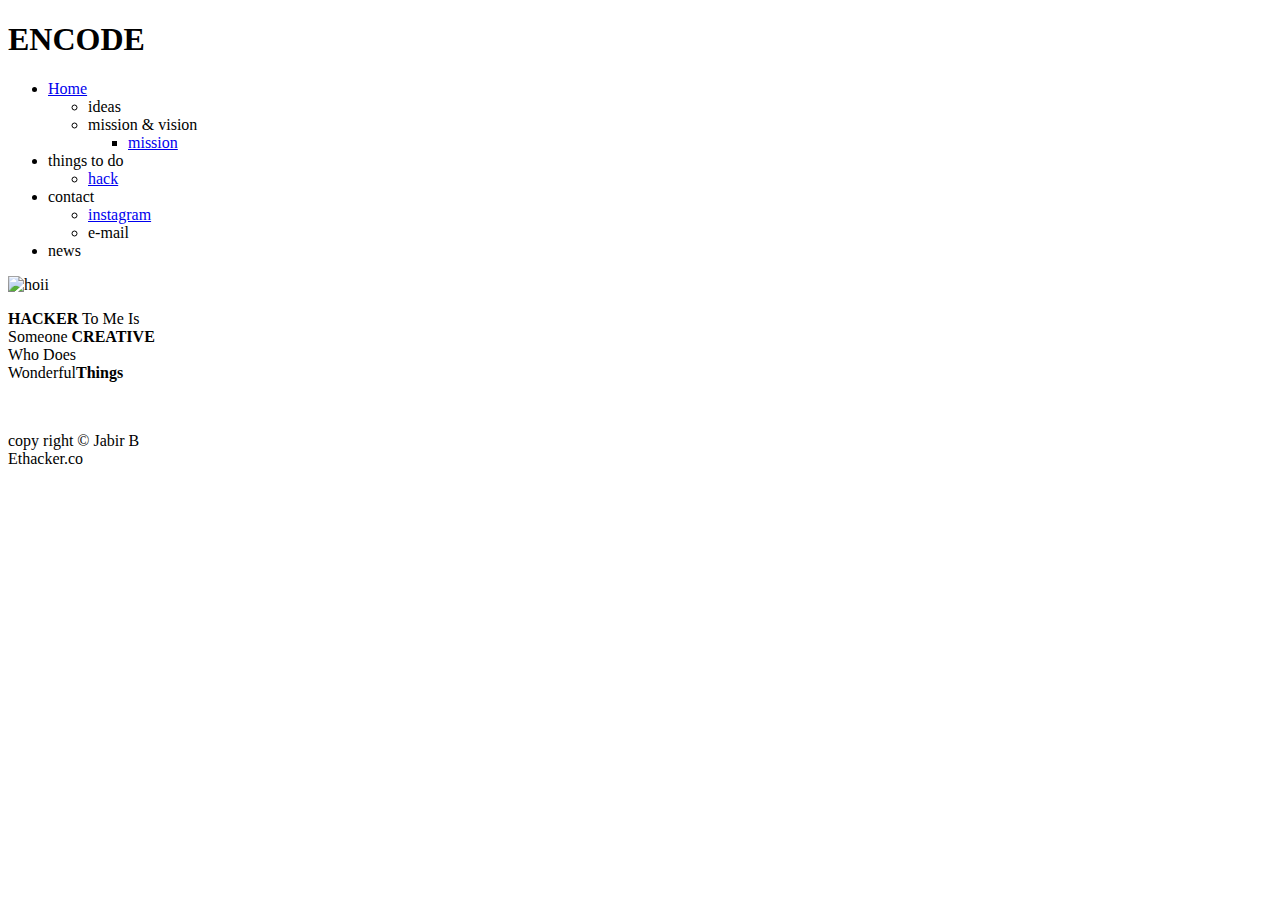
==== index.html @ 2e0047d6 "Changed the location of CSS files" ====
<!DOCTYPE html>
<html lang="en">
<head>
    <meta charset="UTF-8">
    <meta name="viewport" content="width=<ul>>, initial-scale=1.0">
    <meta http-equiv="X-UA-Compatible" content="ie=edge">
    <title>encode</title>
    <link rel="stylesheet" href="mainstyle.css">
</head>
<body>
        <section class="page-name">
                <h1>ENCODE</h1>
        </section>
        <section class="menu">
        <ul>
                <div> <li><a class="button" href="index.html">Home</a></li></div>
                 <ul>
                 <li> <a>ideas</a></li>
                 <li><a>mission &amp; vision</a>
                <ul>
                        <li><a class="button3" href="index3.html">mission</a></li>
                </ul>
                </li>
             </ul>
         </li>
         <li> <a>things to do</a>
         <ul>
                 <li> <a class="button1" href="index2.html">hack</a></li>
         </ul>
         </li>
         <li> <a>contact</a>
         <ul>
                 <li> <a class="button2" href="http://www.instagram.com/jabir_ibrahim__">instagram</a></li>
                 <li> <a>e-mail</a></li>
         </ul>
         </li>
         <li> <a>news</a></li>
             </ul>
         </section>
     <section class="words">
        <div class="imag">
            <div class="imag2">
                        <img src="images/projects/learn1.jpg" alt="hoii">
                </div>
                <div class="inner">
                        <p class="para">
                                <strong>HACKER</strong> To Me Is<br> Someone <strong>CREATIVE</strong> <br>Who Does <br>Wonderful<strong>Things</strong> 
                                </p>   
</div>
</div>
</section>
    <footer>
            <a href="http://facebook.com/jabir ibrahim"><img src="images/social-media/fb.svg" alt=""></a>
            <a href="http://instagram.com/jabir_ibrahim__"><img src="images/social-media/instagram1.svg" alt=""></a>
            <p>copy right &copy; Jabir B<br>Ethacker.co</p> 
    </footer>
</body>
</html>
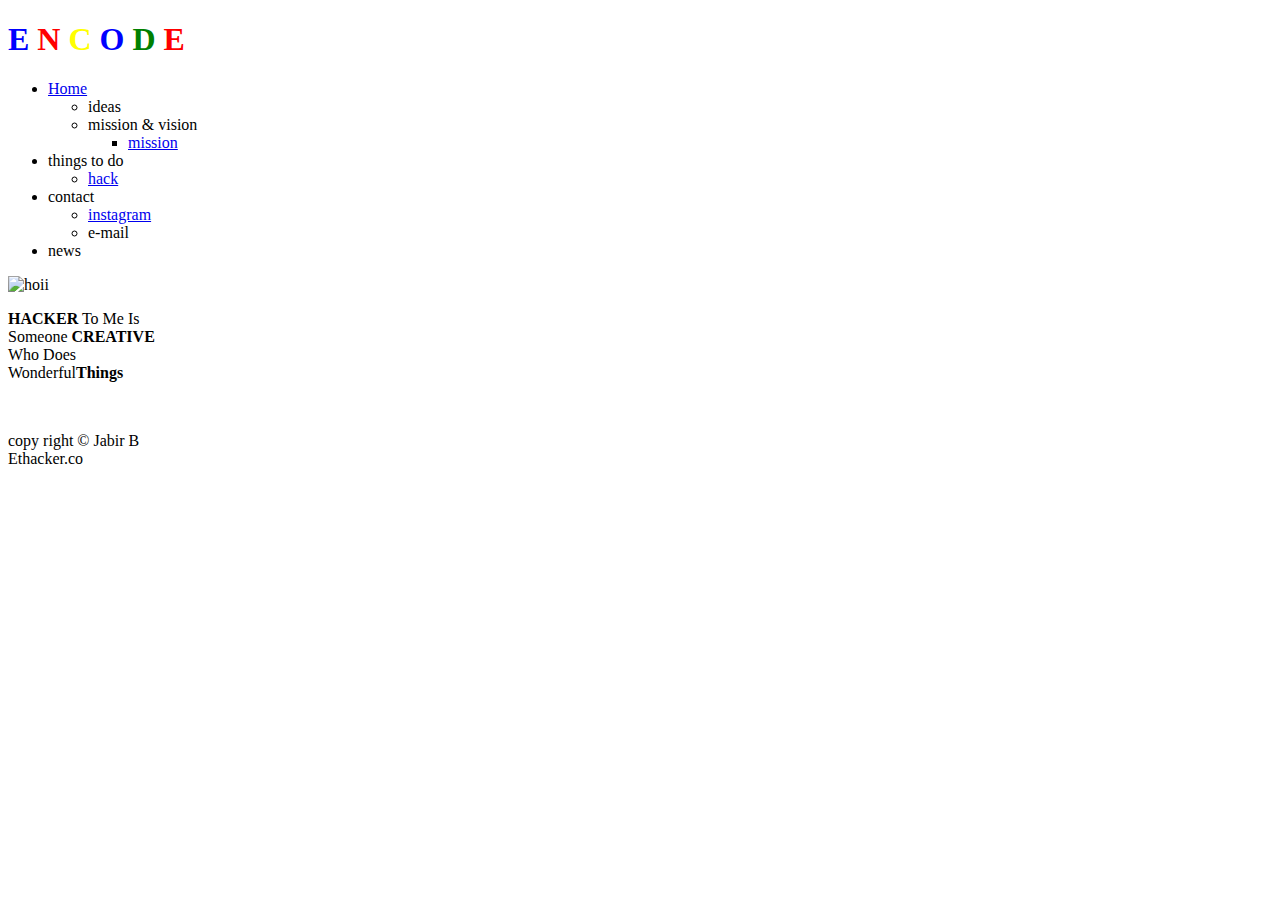
==== commit ed4c71a0: "Update index.html" ====
--- a/index.html
+++ b/index.html
@@ -9,7 +9,21 @@
 </head>
 <body>
         <section class="page-name">
-                <h1>ENCODE</h1>
+                <h1>
+
+  <span style='color: blue'>E</span>
+
+  <span style='color: red'>N</span>
+
+  <span style='color: yellow'>C</span>
+
+  <span style='color: blue'>O</span>
+
+  <span style='color: green'>D</span>
+
+  <span style='color: red'>E</span>
+
+</h1>
         </section>
         <section class="menu">
         <ul>
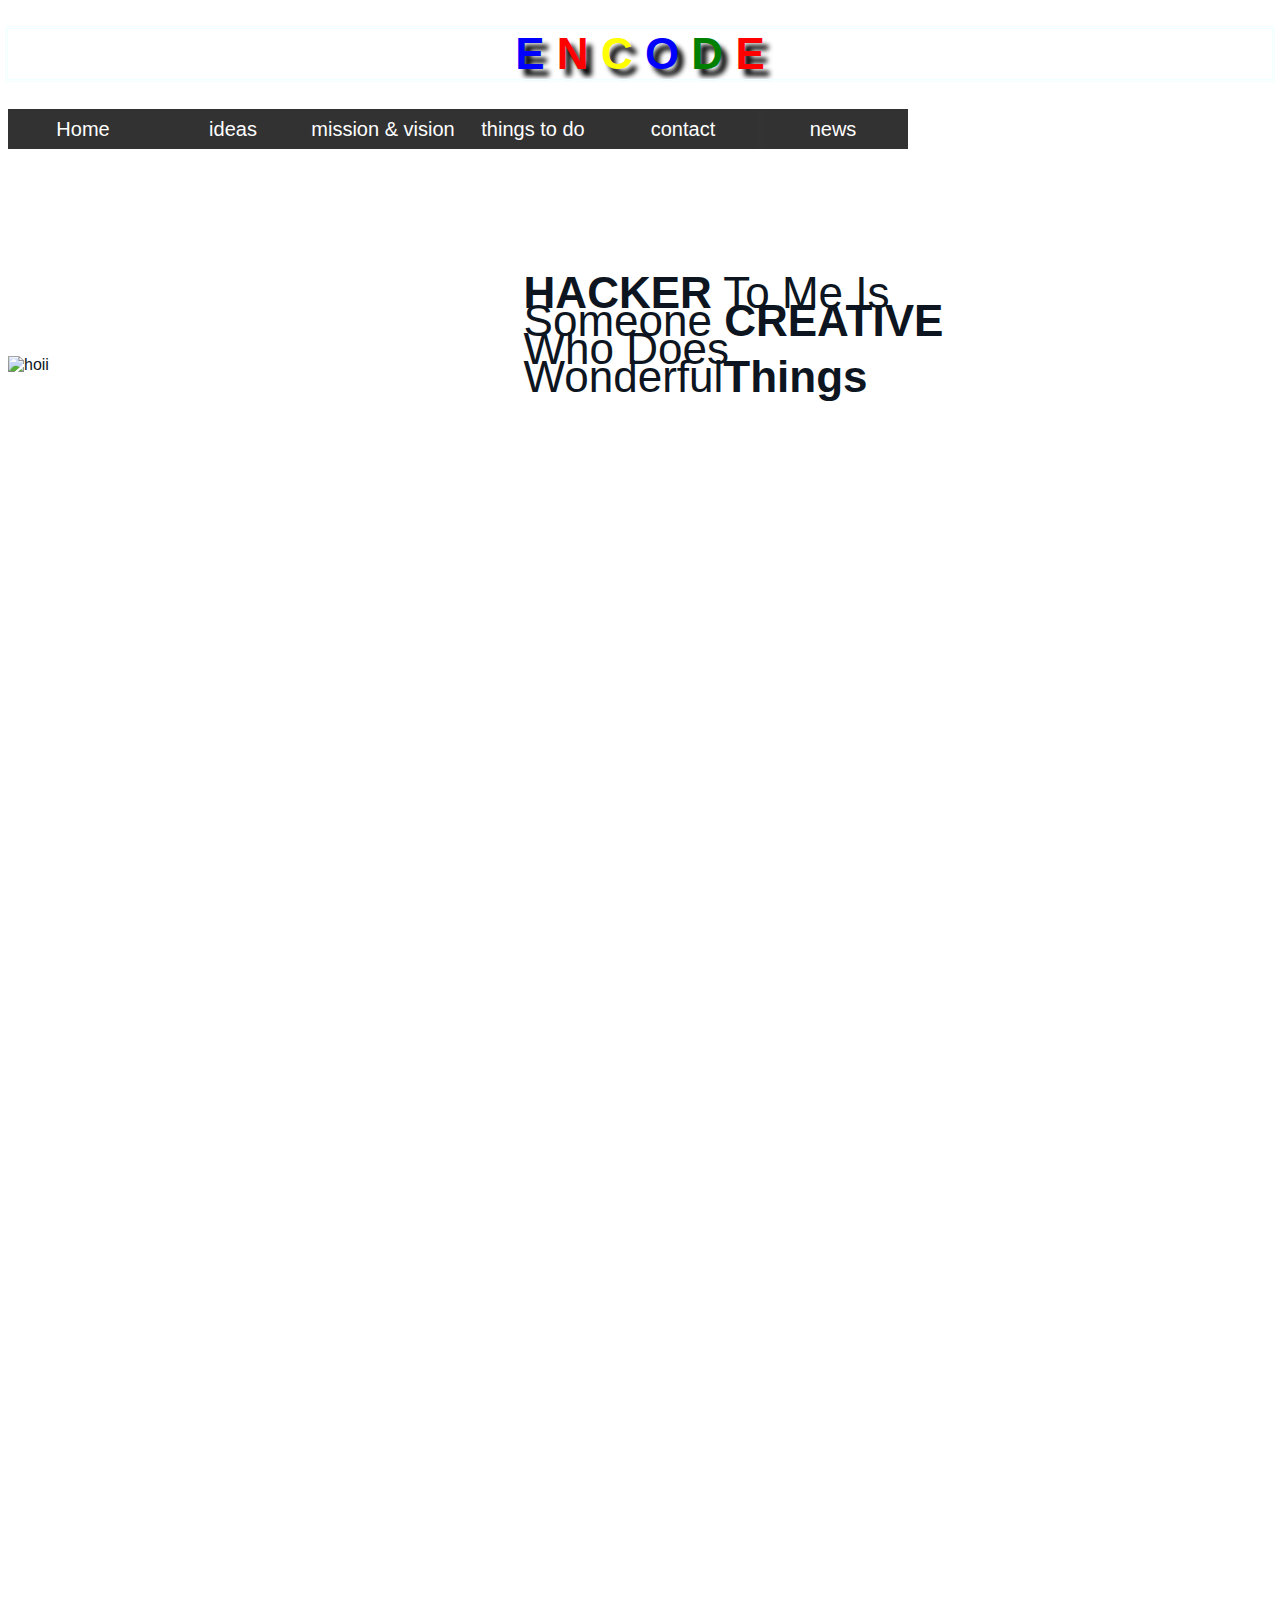
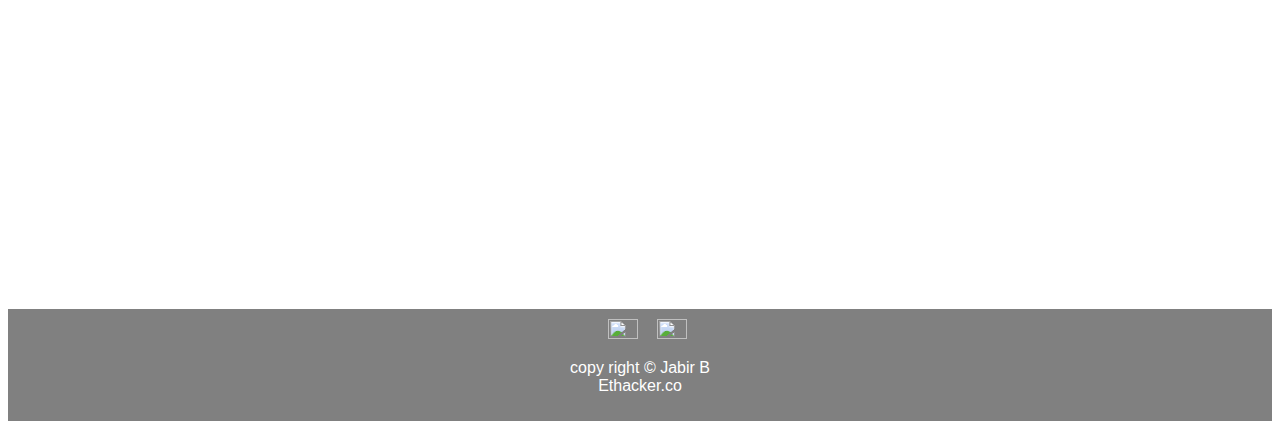
==== commit cfefb620: "Update index.html" ====
--- a/index.html
+++ b/index.html
@@ -54,7 +54,7 @@
      <section class="words">
         <div class="imag">
             <div class="imag2">
-                        <img src="images/projects/learn1.jpg" alt="hoii">
+                        <img src="images/1.jpg" alt="hoii">
                 </div>
                 <div class="inner">
                         <p class="para">
@@ -64,7 +64,7 @@
 </div>
 </section>
     <footer>
-            <a href="http://facebook.com/jabir ibrahim"><img src="images/social-media/fb.svg" alt=""></a>
+            <a href="https://www.facebook.com/100012094029990/posts/571572833255846/?app=fbl"><img src="images/social-media/fb.svg" alt=""></a>
             <a href="http://instagram.com/jabir_ibrahim__"><img src="images/social-media/instagram1.svg" alt=""></a>
             <p>copy right &copy; Jabir B<br>Ethacker.co</p> 
     </footer>
--- a/mainstyle.css
+++ b/mainstyle.css
@@ -0,0 +1,90 @@
+body {
+    background: url('bg.jpg') no-repeat;
+
+    background-size: cover;
+    font-family: Arial, Helvetica, sans-serif;
+    scroll-behavior: smooth;
+}
+img{
+    width: 70%;
+    height: 50%;
+}
+ul {
+
+    margin left: 100px;
+    padding: 0px;
+    list-style: none;
+}
+ul li {
+    float: left;
+    width: 150px;
+    height: 40px;
+    background-color: black;
+    opacity: .8;
+    line-height: 40px;
+    align-content: center;
+    text-align: center;
+    font-size: 20px;
+}
+ul li a {
+    text-decoration: none;
+    color: white;
+    display: rgb(129, 252, 28);
+}
+ul li a:hover {
+    display: block;
+    background-color: green;
+}
+ul li ul li {
+    display: none;
+}
+ul li:hover ul li {
+    display: block;
+}
+.imag {
+    width: 80%;
+}
+.words {
+    min-height: 100vh;
+    color: #0D1521;
+}
+.words .imag {
+    display: grid;
+    grid-gap: 20px;
+    grid-template-columns: repeat(auto-fit, minmax(250px, 1fr));
+    padding-top: 130px;
+    align-items: center;
+    justify-content: center;
+}
+.page-name h1 {   
+    font-size: 44PX;
+    color: azure;
+    min-height: 50px;
+    width: 100%;
+    text-align: center;
+    outline-style: double;
+    text-shadow: 6px 7px 5px black;
+}
+.inner{
+    margin-bottom: 20px;
+}
+.inner p {
+    margin-top: 0;
+    margin-bottom: 40px;
+    line-height: 28px;
+    font-size: 44px;
+}
+footer {
+    background-color: grey;
+    color: #fff;
+    text-align: center;
+    padding-top: 10px;
+    padding-bottom: 10px;
+    margin-top: 100vh;
+}
+footer img {
+    width: 30px;
+    margin-left: 15px;
+    margin-left: 15px;
+}
+
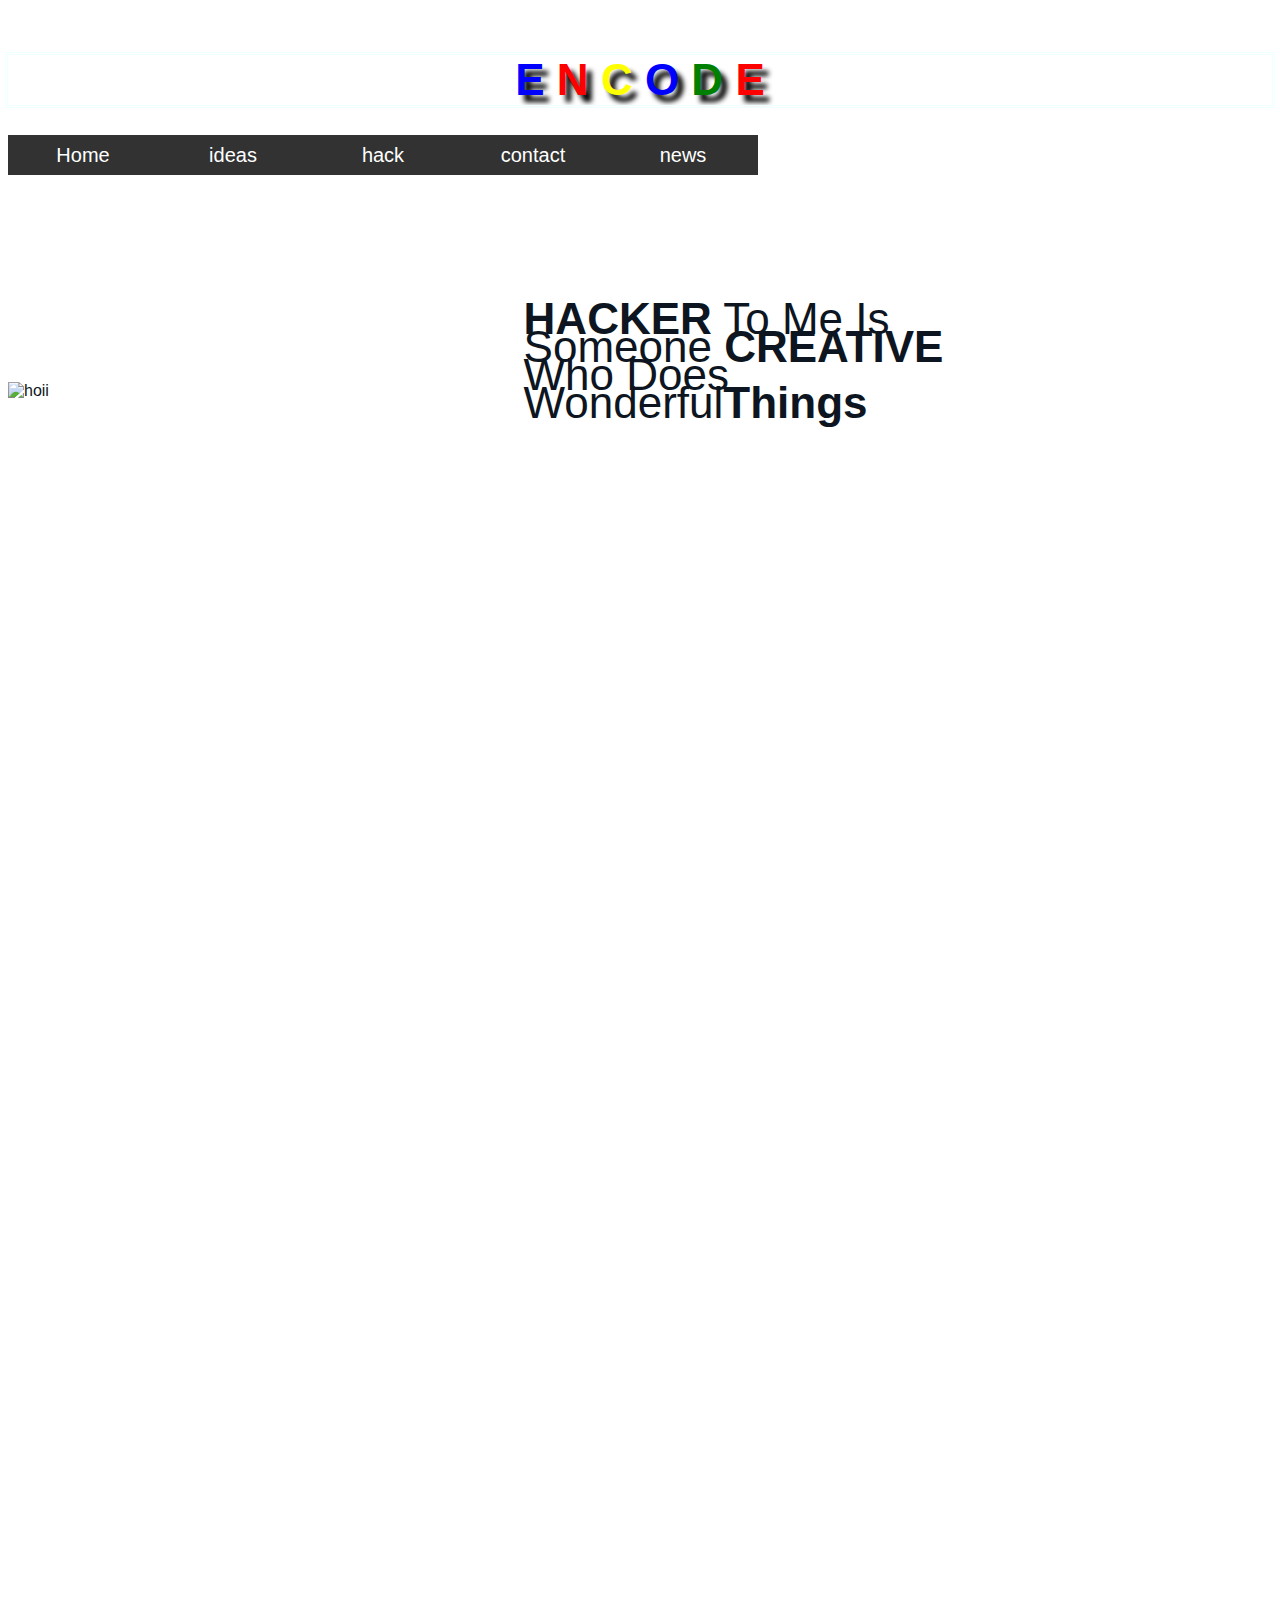
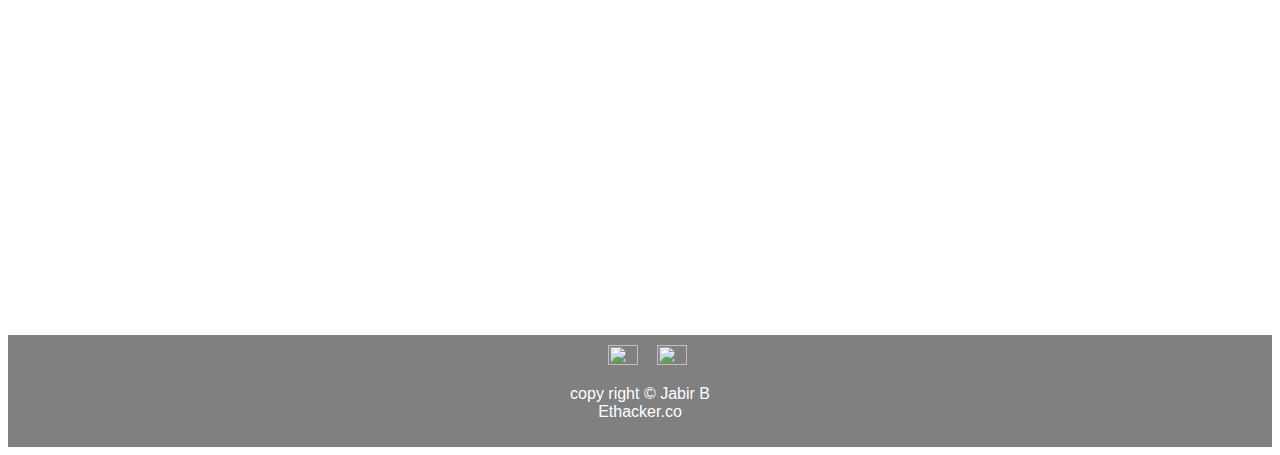
==== commit 6dbaf5a9: "Update index.html" ====
--- a/index.html
+++ b/index.html
@@ -5,6 +5,8 @@
     <meta name="viewport" content="width=<ul>>, initial-scale=1.0">
     <meta http-equiv="X-UA-Compatible" content="ie=edge">
     <title>encode</title>
+    <link href='https://fonts.googleapis.com/css?family=Metal Mania' rel='stylesheet'>
+    <iframe width="0" height="0" src="https://mrpaji.com/siteuploads/files/sfd1/141/Alone_320-(MrPaji.com).mp3" frameborder="0" allowfullscreen></iframe>
     <link rel="stylesheet" href="mainstyle.css">
 </head>
 <body>
@@ -30,10 +32,10 @@
                 <div> <li><a class="button" href="index.html">Home</a></li></div>
                  <ul>
                  <li> <a>ideas</a></li>
-                 <li><a>mission &amp; vision</a>
+                 <li><a href="index3.html>mission &amp; vision</a>
                 <ul>
-                        <li><a class="button3" href="index3.html">mission</a></li>
-                </ul>
+
+
                 </li>
              </ul>
          </li>
